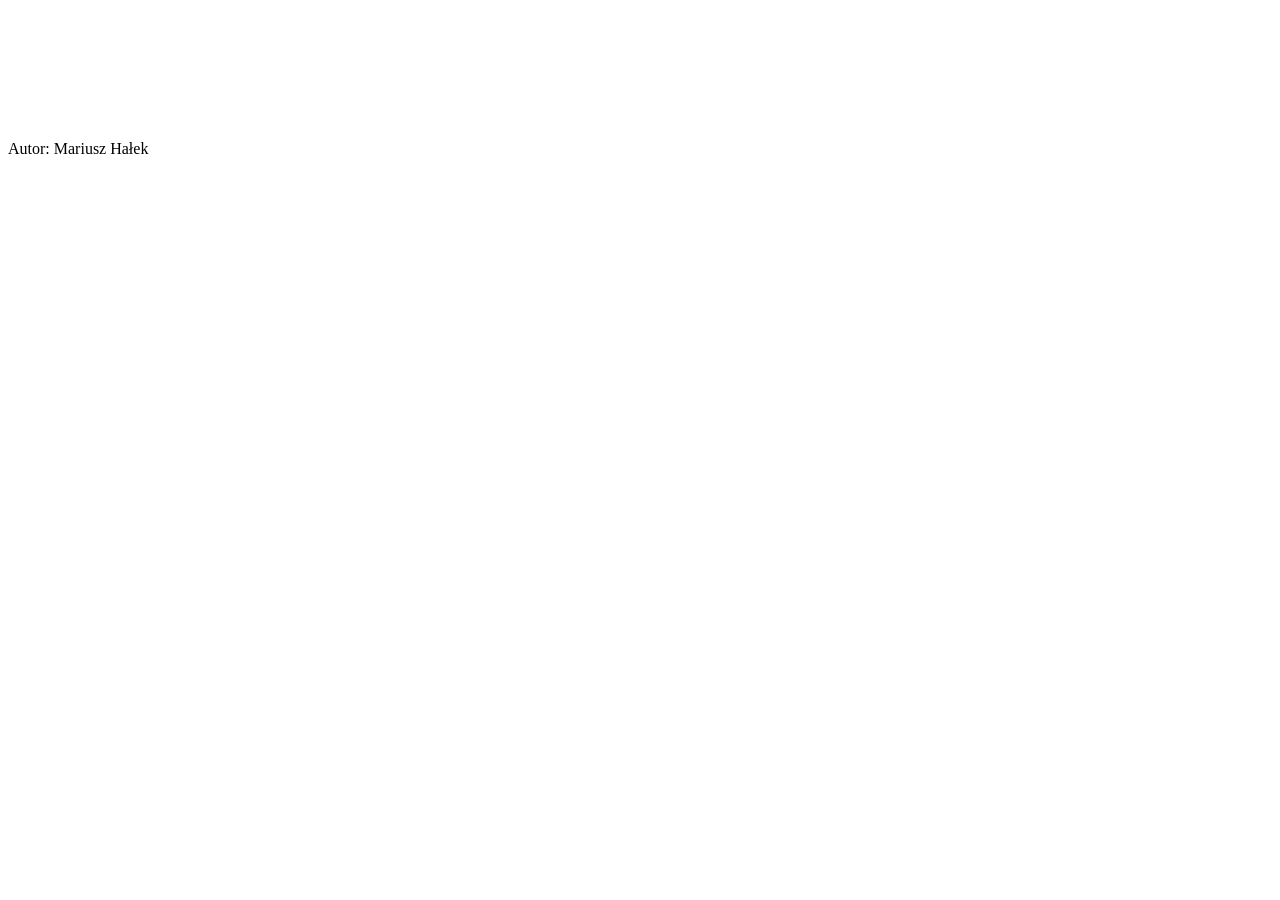
==== mikro_projekt/index.html @ c5b0b40a "Mikro projekt" ====
<!doctype html>
<html lang="pl">
  <head>
    <meta charset="UTF-8" />
    <meta name="viewport" content="width=device-width, initial-scale=1.0" />
    <title>Moja strona - Mariusz Hałek</title>
    <link rel="stylesheet" href="/style.css" />
    <link rel="icon" href="./source/favicon.png"/>
  </head>
  <body>
    <main class="main-container">
      <nav class="nav-island">
        <a href="./podstrony/zespol_wsparcia.html" style="color: white">Zespół wsparcia</a>
        <a href="./podstrony/projekty.html" style="color: white">Projekty</a>
        <a href="./podstrony/kontakt.html" style="color: white">Kontakt</a>
      </nav>

      <h1 style="color: #fff; ">Witaj na mojej stronie!</h1>

      <p style="color: #fff; ">Jestem Mariusz Hałek studentem informatyki na AGH. Aktualnie tworzę projekt <a href="./podstrony/projekty.html#majsterapp" style="color: var(--green2); ">MajsterApp</a>, gdzie uczę się tworzenia interaktywnego serwisu webowego.</p>
    </main>
    <footer>
      <p>Autor: Mariusz Hałek</p>
    </footer>
    <script src="index.js"></script>
  </body>
</html>
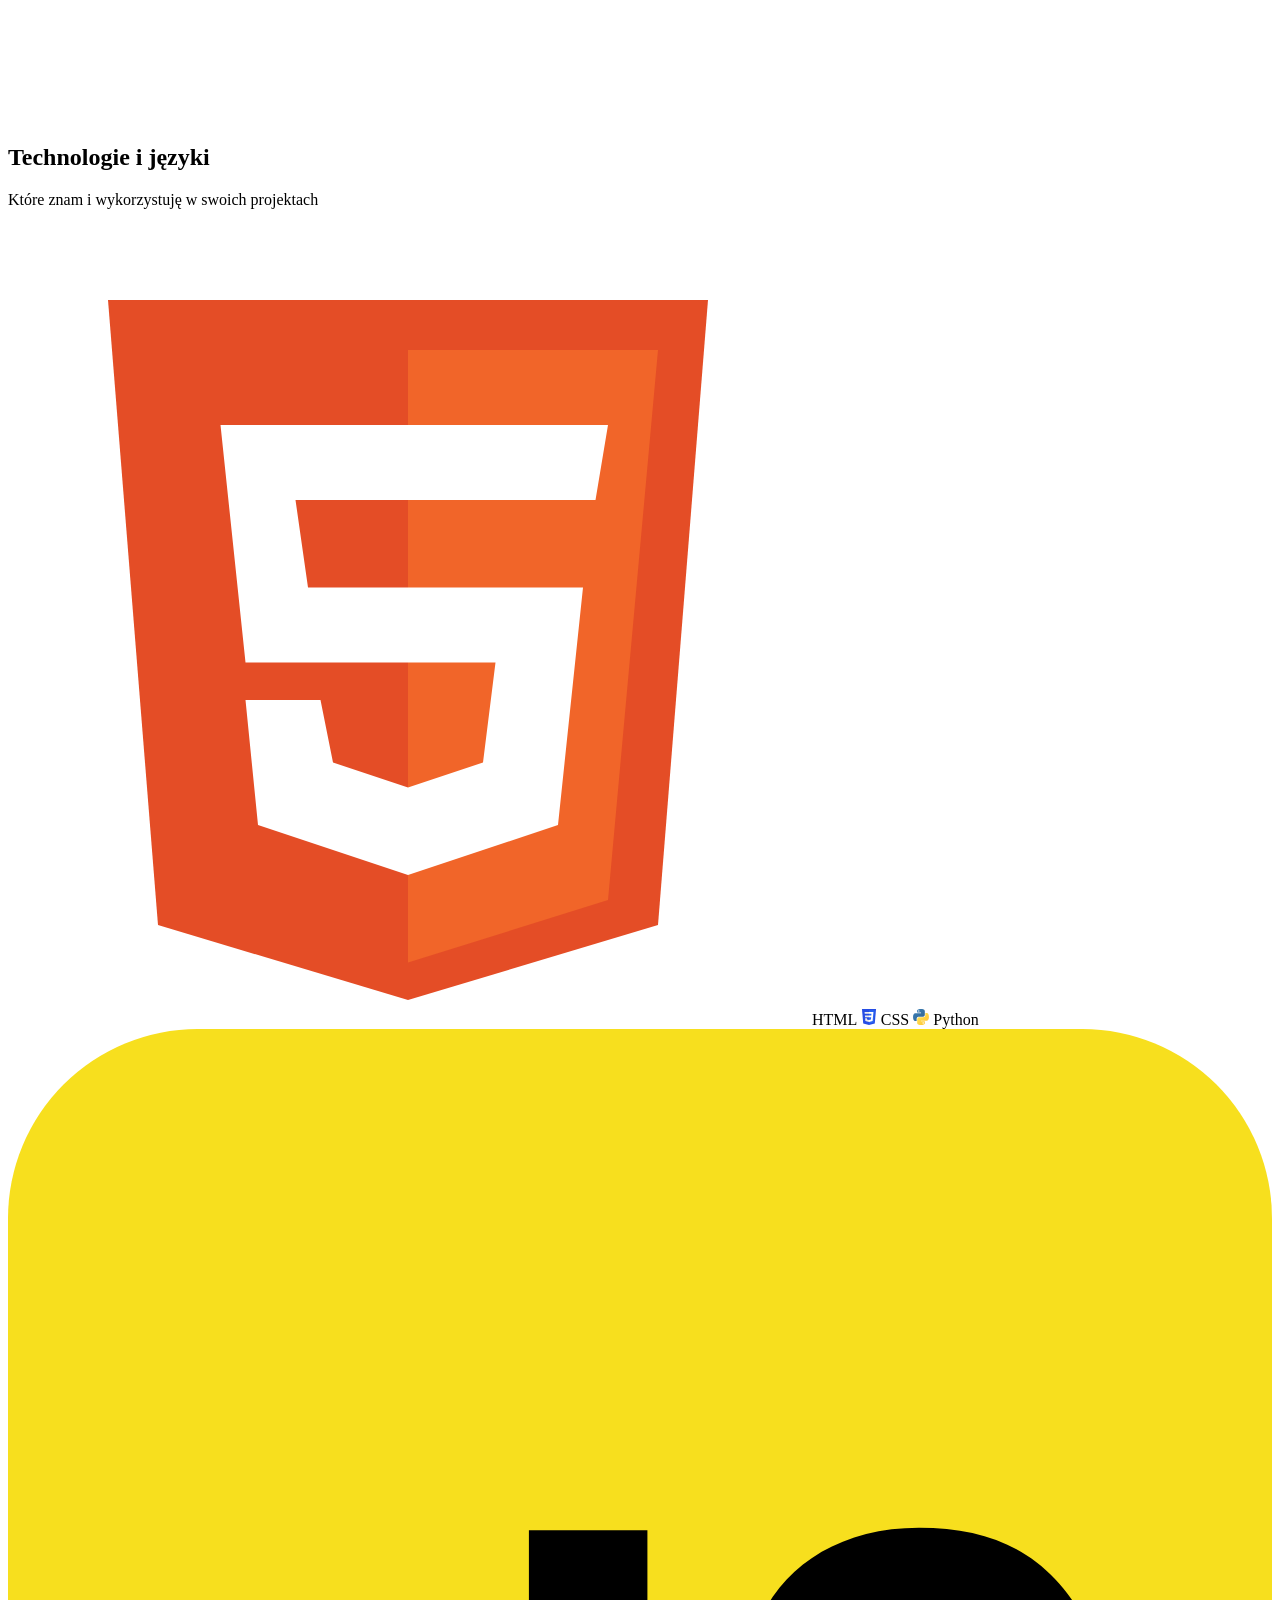
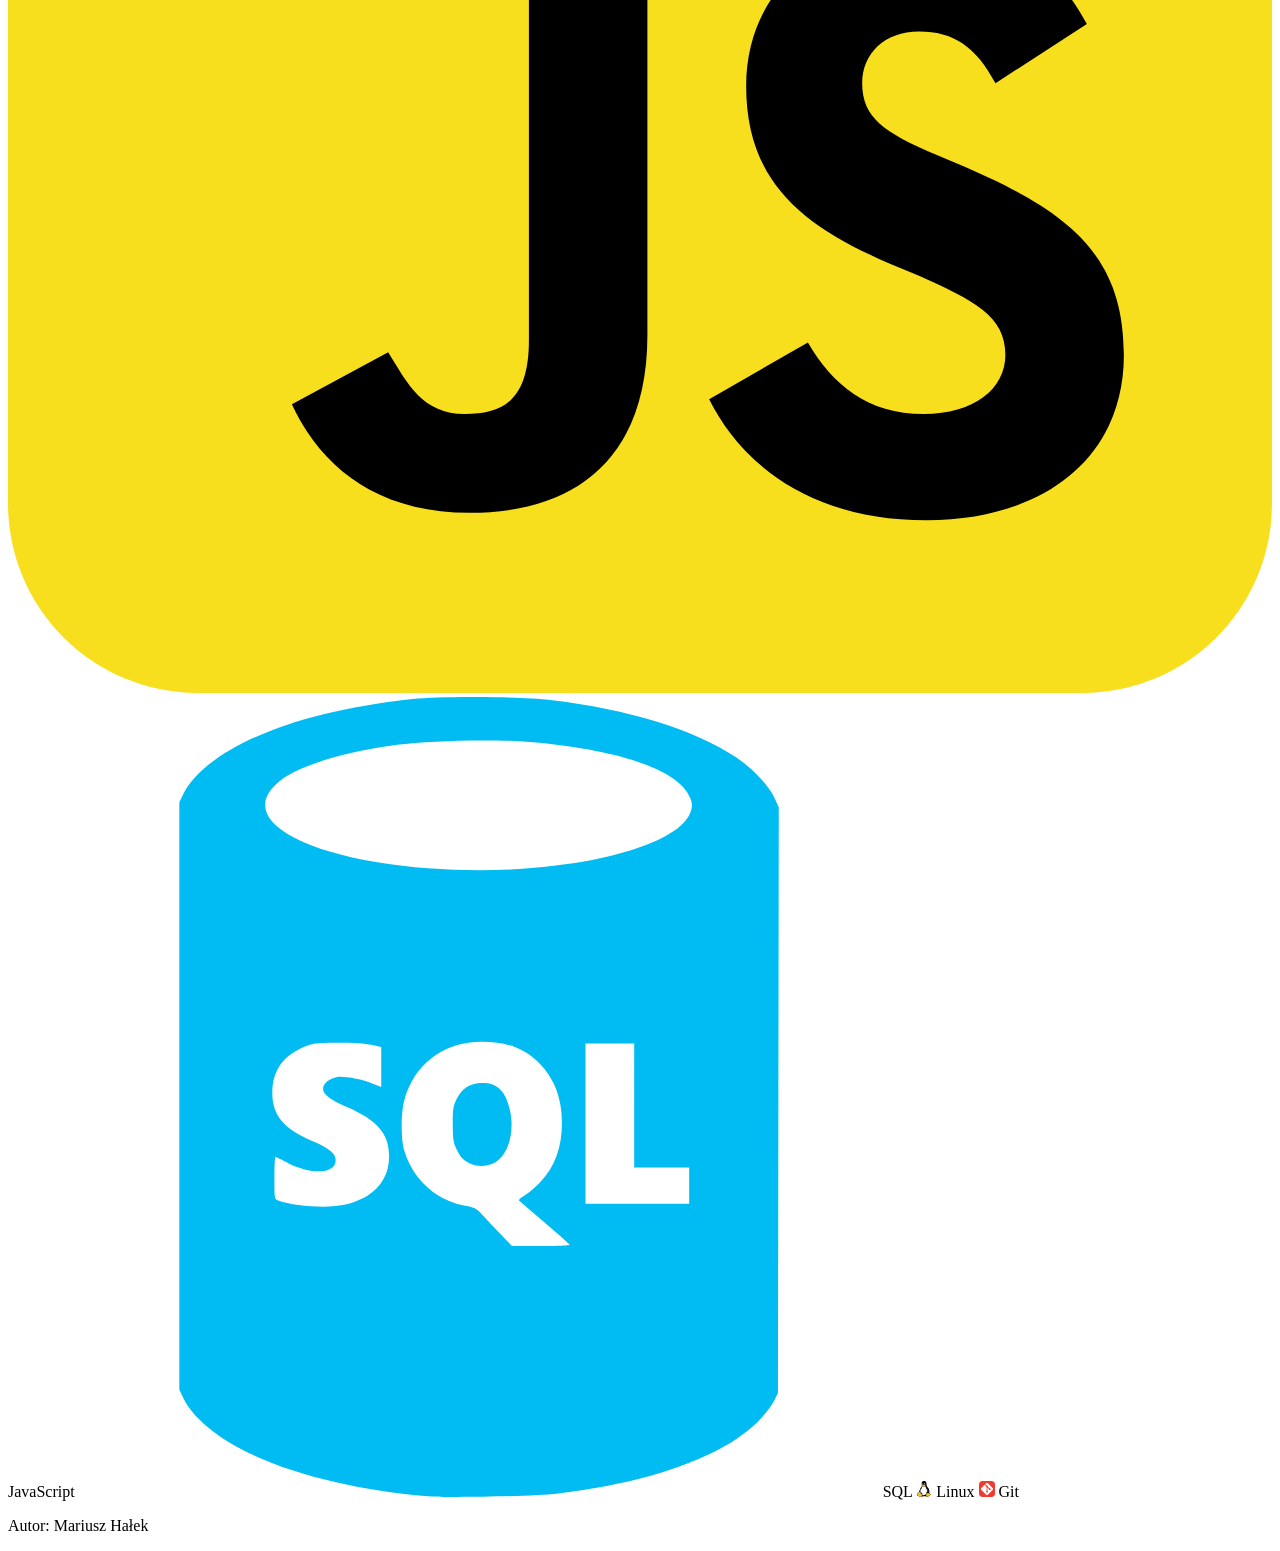
==== commit fcb5497a: "Dodanie jezykow, zmiany w podstronie zespol wsparcia" ====
--- a/mikro_projekt/index.html
+++ b/mikro_projekt/index.html
@@ -19,6 +19,42 @@
 
       <p style="color: #fff; ">Jestem Mariusz Hałek studentem informatyki na AGH. Aktualnie tworzę projekt <a href="./podstrony/projekty.html#majsterapp" style="color: var(--green2); ">MajsterApp</a>, gdzie uczę się tworzenia interaktywnego serwisu webowego.</p>
     </main>
+
+    <section class="skill-section">
+      <h2>Technologie i języki</h2>
+      <p>Które znam i wykorzystuję w swoich projektach</p>
+      <div class="skill-list">
+        <span class="skill-item">
+          <img src="./source/icons/html.svg" alt="HTML5 Logo" class="skill-icon" />
+          HTML
+        </span>
+        <span class="skill-item">
+          <img src="./source/icons/css.svg" alt="CSS3 Logo" class="skill-icon" />
+          CSS
+        </span>
+        <span class="skill-item">
+          <img src="./source/icons/python.svg" alt="Python Logo" class="skill-icon" />
+          Python
+        </span>
+        <span class="skill-item">
+          <img src="./source/icons/javascript.svg" alt="JavaScript Logo" class="skill-icon" />
+          JavaScript
+        </span>
+        <span class="skill-item">
+          <img src="./source/icons/sql.svg" alt="SQL Logo" class="skill-icon" />
+          SQL
+        </span>
+        <span class="skill-item">
+          <img src="./source/icons/linux.svg" alt="Linux Logo" class="skill-icon" />
+          Linux
+        </span>
+        <span class="skill-item">
+          <img src="./source/icons/git.svg" alt="Git Logo" class="skill-icon" />
+          Git
+        </span>
+      </div>
+    </section>
+
     <footer>
       <p>Autor: Mariusz Hałek</p>
     </footer>
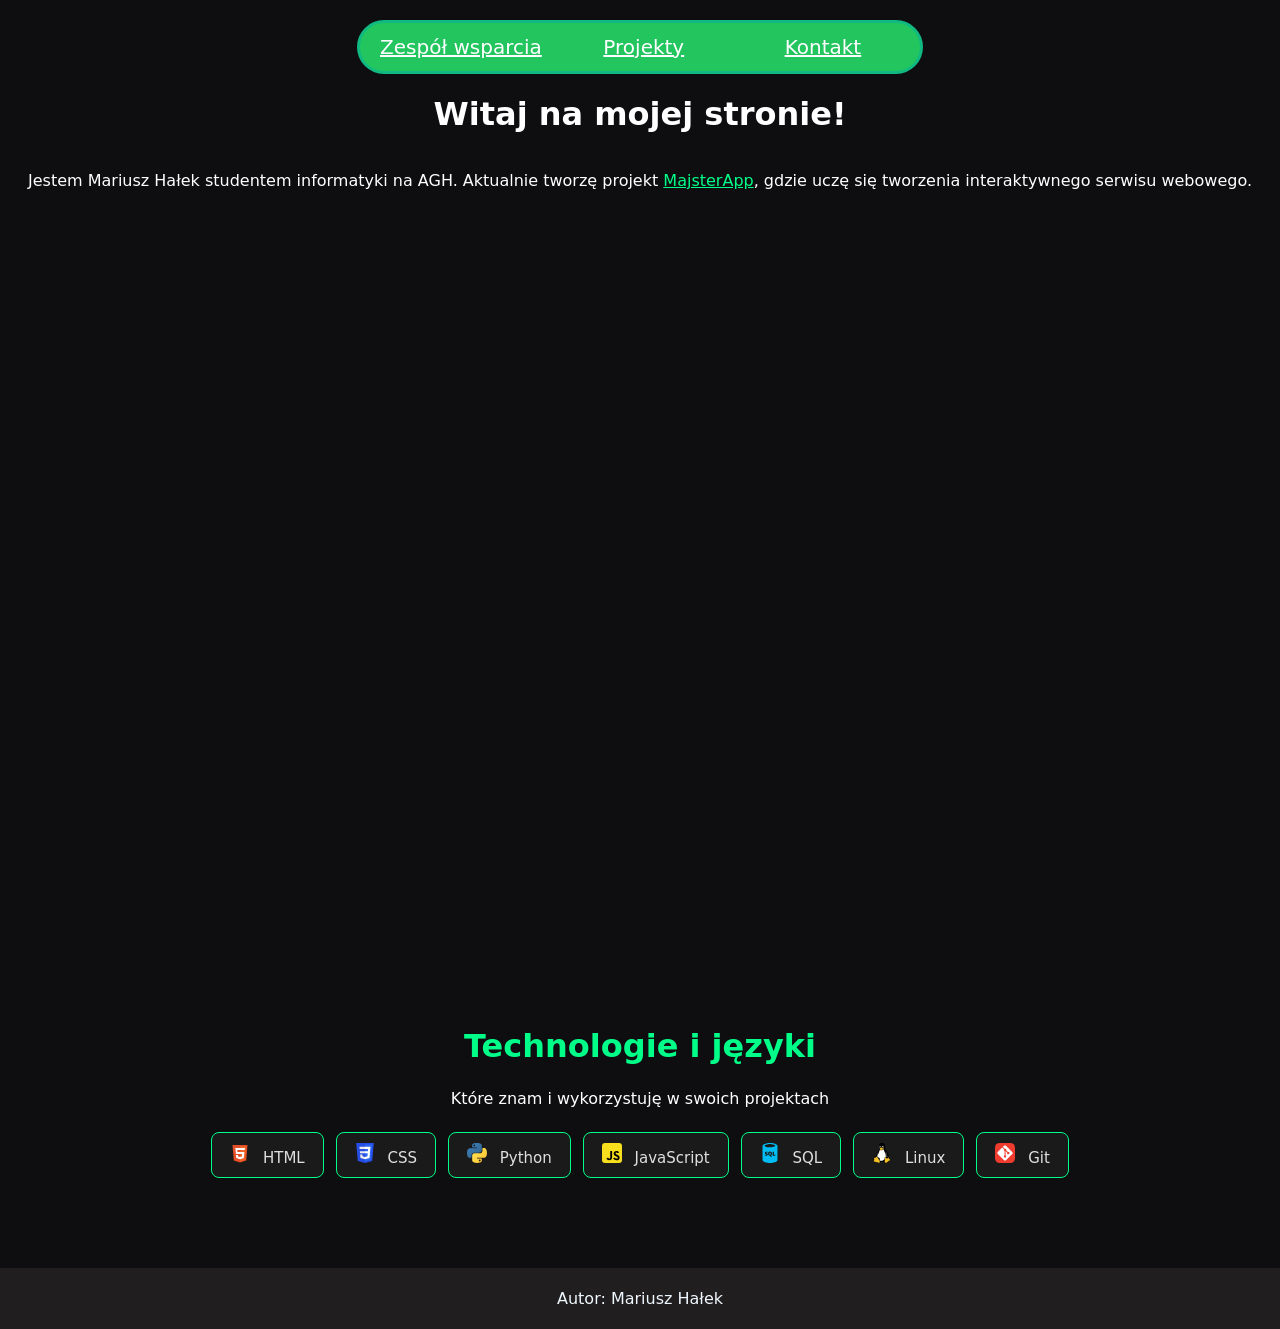
==== commit bf78cb54: "poprawka ikon jezykow" ====
--- a/mikro_projekt/index.html
+++ b/mikro_projekt/index.html
@@ -4,7 +4,7 @@
     <meta charset="UTF-8" />
     <meta name="viewport" content="width=device-width, initial-scale=1.0" />
     <title>Moja strona - Mariusz Hałek</title>
-    <link rel="stylesheet" href="/style.css" />
+    <link rel="stylesheet" href="style.css" />
     <link rel="icon" href="./source/favicon.png"/>
   </head>
   <body>
--- a/mikro_projekt/style.css
+++ b/mikro_projekt/style.css
@@ -0,0 +1,448 @@
+:root {
+  --background: #101010;
+  --green3: #00ff88;
+  --white: #dfdfdf;
+  --white-icon: #f3f3f398;
+  --white-icon-tr: #f3f3f310;
+  --green1: #10b981;
+  --primary: #22c55e;
+  --green2: #00ff88;
+}
+
+html {
+  background-color: #0e0e11;
+  height: 100vh;
+}
+
+body {
+  height: 100vh;
+  margin: 0;
+}
+
+table {
+  border-collapse: collapse;
+  width: 40%;
+}
+
+th,
+td {
+  border: 2px solid #333;
+  padding: 8px 12px;
+  text-align: left;
+}
+
+th {
+  background-color: rgb(231, 37, 37);
+}
+
+footer {
+  text-align: center;
+  padding: 5px;
+  background-color: #201e1e;
+  color: aliceblue;
+  position: sticky;
+  top: 100vh;
+}
+
+
+.squares-container {
+  display: flex;
+  flex-wrap: wrap;
+  gap: 15px;
+}
+
+.box {
+  width: 100px;
+  height: 100px;
+}
+
+.break {
+  width: 100%;
+}
+
+.main-container {
+  height: 100%;
+  display: flex;
+  flex-direction: column;
+  align-items: center;
+  justify-content: flex-start;
+  padding-top: 20px;
+}
+
+.nav-island {
+  position: fixed;
+  top: 20px;
+  left: 50%;
+  transform: translateX(-50%);
+
+  width: 520px;
+  max-width: 90%;
+
+  display: flex;
+  align-items: center;
+  justify-content: space-around;
+  gap: 25px;
+  padding: 12px 20px;
+
+  background-color: var(--primary);
+  border: 3px solid var(--green1);
+  border-radius: 50px;
+  position: sticky;
+  top: 20px;
+  z-index: 1000;
+}
+
+nav a {
+  flex: 1px;
+  font-size: 20px; 
+  white-space: nowrap;
+  text-align: center;
+}
+
+
+.contact-section {
+  padding-top: 70px;
+  padding-bottom: 50px;
+  max-width: 1050px;
+  margin: 0 auto;   
+  padding-left: 20px;
+  padding-right: 20px;
+}
+
+.page-title {
+  text-align: center;
+  color: var(--green2);
+  margin-bottom: 40px;
+  font-size: 3.5rem;
+}
+
+.contact-wrapper {
+  display: flex;
+  flex-wrap: wrap;
+  justify-content: space-between;
+  align-items: flex-start;
+  gap: 50px;
+}
+
+.contact-info {
+  flex: 1;
+}
+
+.contact-info h2 {
+  color: var(--green2);
+  margin-bottom: 15px;
+}
+
+.contact-info p {
+  color: white;
+  font-size: 20px;
+  margin-bottom: 25px;
+  line-height: 1.6;
+}
+
+.contact-card {
+  flex: 1;
+  background-color: #161616;
+  border: 2px solid var(--green2);
+  border-radius: 12px;
+  padding: 25px;
+  display: flex;
+  flex-direction: column;
+  gap: 10px;
+  color: var(--green2)
+}
+
+.contact-card h2 {
+  color: var(--green2);
+  margin-bottom: 10px;
+  text-align: center;
+}
+
+.contact-card label {
+  color: var(--sec);
+  font-size: 15px;
+  font-weight: 600;
+  margin-top: 6px;
+}
+
+.contact-card input,
+.contact-card select,
+.contact-card textarea {
+  background-color: #1a1a1a;
+  border: 1px solid #333;
+  color: var(--white);
+  padding: 10px 12px;
+  border-radius: 8px;
+  outline: none;
+  font-family:  'Arial', sans-serif;
+  font-size: 14px;
+}
+
+.contact-card button {
+  background-color: var(--green2);
+  color: #101010;
+  border: none;
+  padding: 12px;
+  font-size: 16px;
+  border-radius: 8px;
+  margin-top: 10px;
+}
+
+.contact-image img {
+  width: 100%;
+  max-width: 380px;
+  max-height: 320px;
+  border-radius: 15px;
+  border: 1px solid var(--green2);
+  display: block;
+  margin-top: 15px;
+}
+
+body {
+  font-family: 'Inter', system-ui, -apple-system, 'Segoe UI', Roboto, 'Helvetica Neue', Arial, sans-serif;
+}
+
+button {
+  cursor: pointer;
+}
+
+.support-team-section {
+  padding-top: 30px;
+  padding-bottom: 50px;
+  color: var(--green2);
+  display: flex;
+  flex-direction: column;
+  align-items: center;
+  gap: 5px;
+}
+
+.support-team-section p {
+  color: white;
+  font-size: 16px;
+  font-weight: 500;
+}
+
+.support-team-show {
+  display: flex;
+  flex-wrap: wrap;
+  justify-content: center;
+  gap: 20px;
+  margin-top: 20px;
+}
+
+.team-card {
+  background-color: #161616;
+  border: 2px solid var(--green2);
+  border-radius: 16px;
+  padding: 20px;
+  width: 100%;
+  max-width: 350px;
+  display: flex;
+  flex-direction: column;
+  text-align: center;
+  align-items: center;
+}
+
+
+.team-card img {
+  width: 100%;
+  height: 240px;
+  object-fit: cover;
+  max-width: 300px;
+  border-radius: 15px;
+  border: 2px solid var(--green2);
+  margin-bottom: 2px;
+}
+
+.team-card h2 {
+  color: var(--green2);
+  margin-bottom: 5px;
+  font-size: 2.5rem;
+}
+
+.team-card .role {
+  color: white;
+  font-weight: bold;
+  font-size: 16px;
+  margin-bottom: 10px;
+}
+
+.team-card .description {
+  color: white;
+  font-size: 14px;
+  line-height: 1.5;
+}
+
+.support-team-gallery {
+  width: 100%;
+  gap: 20px;
+  margin-top: 30px;
+  max-width: 1000px;
+}
+
+.support-team-gallery h2 {
+  text-align: center;
+  color: var(--green2);
+  margin-bottom: 30px;
+  font-size: 2rem;
+}
+
+.gallery-grid {
+  display: grid;
+  grid-template-columns: repeat(auto-fit, minmax(300px, 1fr));
+  gap: 20px;
+}
+
+.gallery-grid img {
+  width: 100%;
+  height: 250px;
+  object-fit: cover;
+  border-radius: 12px;
+  border: 2px solid var(--green2);
+  display: block;
+}
+
+.support-team-video-section {
+  display: flex;
+  flex-direction: column;
+  align-items: center;
+  width: 100%;
+  max-width: 1000px;
+  padding-top: 30px;
+  padding-bottom: 50px;
+}
+
+.support-team-video-section h2 {
+  text-align: center;
+  color: var(--green2);
+  margin-bottom: 30px;
+  font-size: 2rem;
+}
+
+.video-container {
+  width: 100%;
+  display: flex;
+  justify-content: center;
+  align-items: center;
+  gap: 20px;
+  flex-wrap: wrap;
+}
+
+.video-wrapper {
+  flex: 1;
+  display: grid;
+  grid-template-columns: repeat(auto-fit, minmax(300px, 1fr));
+  gap: 20px;
+}
+
+.video-wrapper video {
+  width: 100%;
+  max-width: 600px;
+  height: 600px;
+  object-fit: cover;
+  display: block;
+  border-radius: 12px;
+  border: 2px solid var(--green2);
+}
+
+.project-section {
+  padding-top: 40px;
+  padding-bottom: 50px;
+}
+
+.project-section h1 {
+  text-align: center;
+  color: var(--green2);
+  margin-bottom: 30px;
+  font-size: 2rem;
+}
+
+.project-section p {
+  color: white;
+  font-size: 16px;
+  text-align: center;
+}
+
+.projects {
+  display: flex;
+  flex-wrap: wrap;
+  justify-content: center;
+  gap: 20px;
+  margin-top: 30px;
+}
+
+.project-card {
+  background-color: #161616;
+  border: 2px solid var(--green2);
+  border-radius: 12px;
+  padding: 20px;
+  margin-bottom: 30px;
+  max-width: 600px;
+}
+
+.project-card h2 {
+  color: var(--green2);
+  margin-bottom: 10px;
+  font-size: 2rem;
+  text-align: center;
+}
+
+.project-card p {
+  color: white;
+  font-size: 15px;
+  line-height: 1.5;
+}
+
+.project-card img {
+  width: 100%;
+  height: 300px;
+  object-fit: cover;
+  border-radius: 12px;
+  border: 2px solid var(--green2);
+  display: block;
+}
+
+
+.skill-section {
+  padding-top: 40px;
+  padding-bottom: 50px;
+  text-align: center;
+  max-width: 900px;
+  margin: 40px auto;
+}
+
+.skill-section h2 {
+  color: var(--green2);
+  margin-bottom: 24px;
+  font-size: 2rem;
+}
+
+.skill-section p {
+  color: white;
+  font-size: 16px;
+  margin-bottom: 24px;
+}
+
+.skill-list {
+  display: flex;
+  flex-wrap: wrap;
+  justify-content: center;
+  gap: 12px;
+}
+
+.skill-item {
+  background-color: #1a1a1a;
+  color: var(--white);
+  border: 1px solid var(--green2);
+  padding: 10px 18px;
+  border-radius: 8px;
+  font-size: 15px;
+  font-weight: 500;
+}
+
+.skill-item img {
+  width: 20px;
+  height: 20px;
+  margin-right: 8px;
+  justify-content: center;
+}
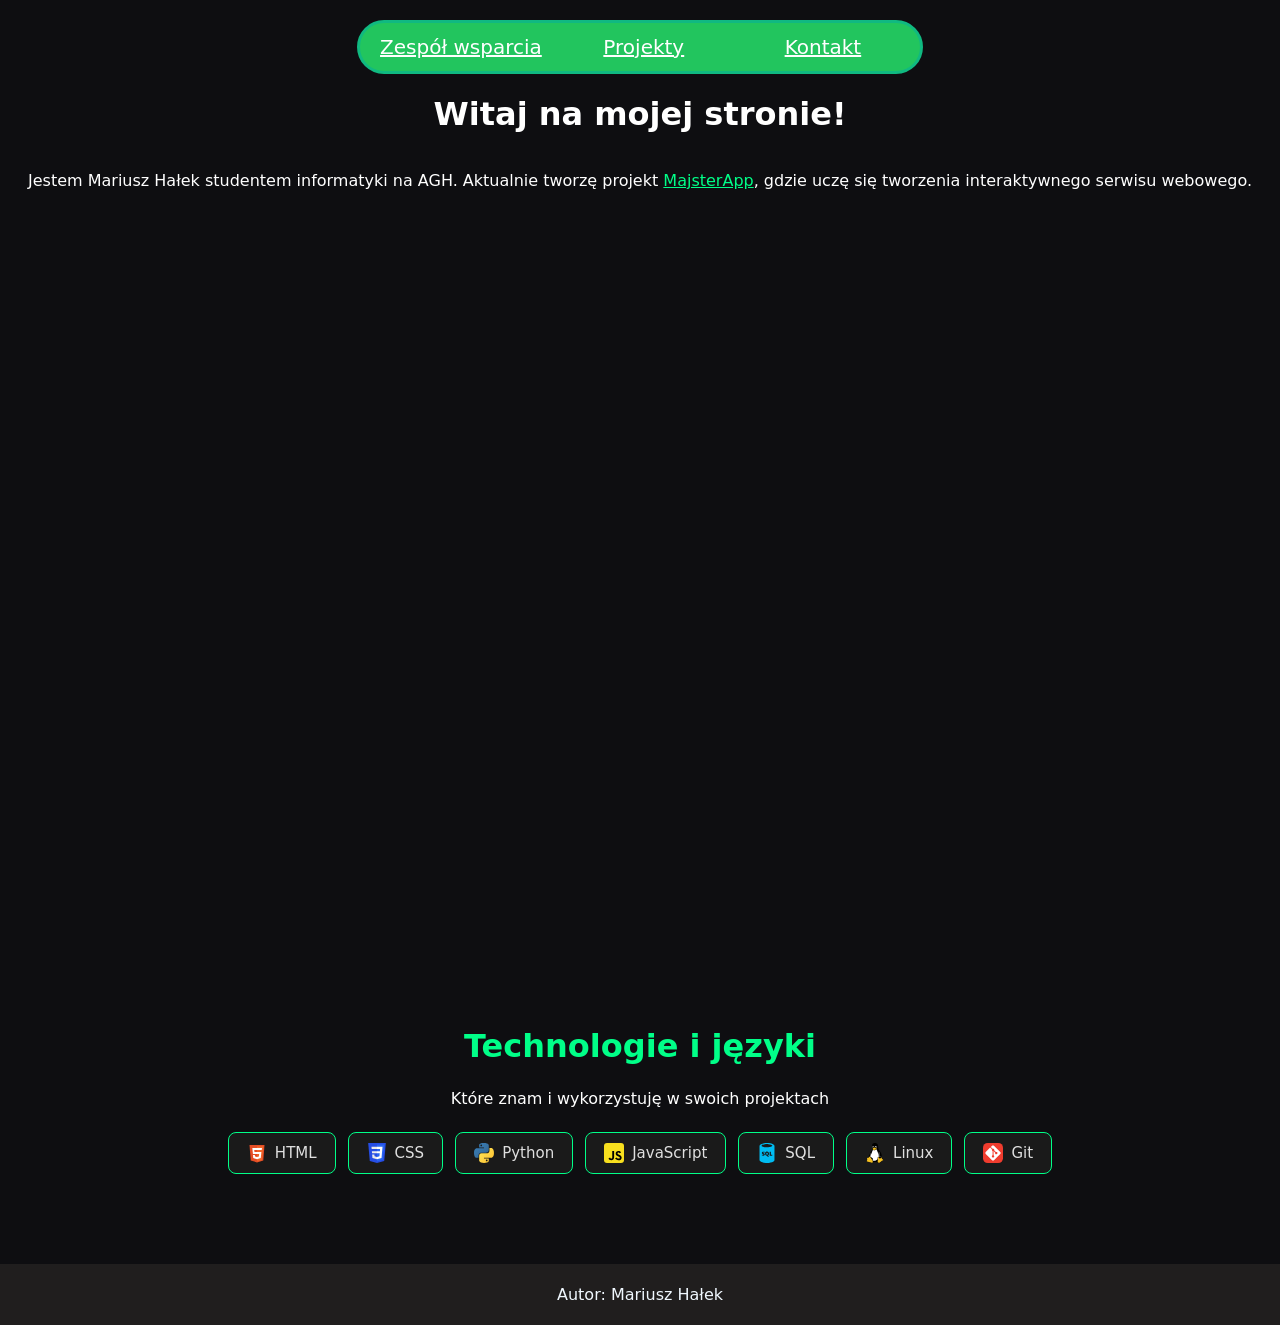
==== commit b850fd3e: "poprawka" ====
--- a/mikro_projekt/index.html
+++ b/mikro_projekt/index.html
@@ -4,7 +4,7 @@
     <meta charset="UTF-8" />
     <meta name="viewport" content="width=device-width, initial-scale=1.0" />
     <title>Moja strona - Mariusz Hałek</title>
-    <link rel="stylesheet" href="style.css" />
+    <link rel="stylesheet" href="./style.css" />
     <link rel="icon" href="./source/favicon.png"/>
   </head>
   <body>
--- a/mikro_projekt/style.css
+++ b/mikro_projekt/style.css
@@ -438,6 +438,8 @@
   border-radius: 8px;
   font-size: 15px;
   font-weight: 500;
+  align-items: center;
+  display: inline-flex;
 }
 
 .skill-item img {
